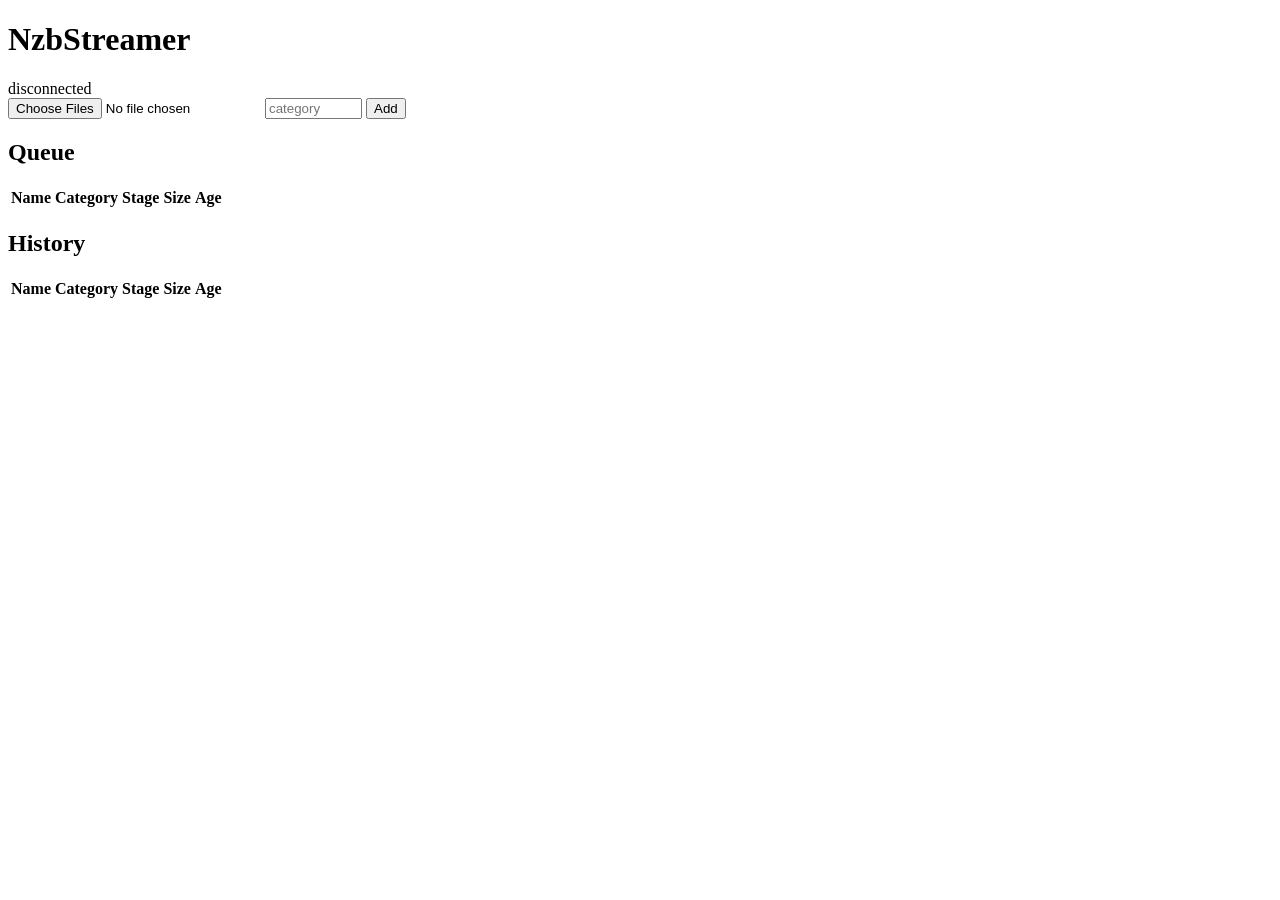
==== internal/clientapi/webui/static/index.html @ a8749d20 "webui: serve static assets with etag revalidation and sortable columns" ====
<!DOCTYPE html>
<html lang="en">
<head>
<meta charset="utf-8">
<meta name="viewport" content="width=device-width, initial-scale=1">
<title>NzbStreamer</title>
<link rel="stylesheet" href="/static/style.css">
</head>
<body>
<header>
  <h1>NzbStreamer</h1>
  <span id="offline">disconnected</span>
</header>

<form id="add">
  <input type="file" name="file" accept=".nzb" aria-label="nzb files" multiple required>
  <input type="text" name="category" placeholder="category" aria-label="category" size="10">
  <button type="submit">Add</button>
</form>

<h2>Queue</h2>
<table><thead><tr>
  <th data-key="name">Name<th data-key="category">Category<th data-key="stage">Stage
  <th data-key="bytes">Size<th data-key="age">Age<th>
</tr></thead><tbody id="queue"></tbody></table>

<h2>History</h2>
<table><thead><tr>
  <th data-key="name">Name<th data-key="category">Category<th data-key="stage">Stage
  <th data-key="bytes">Size<th data-key="age">Age<th>
</tr></thead><tbody id="history"></tbody></table>

<script src="/static/app.js"></script>
</body>
</html>
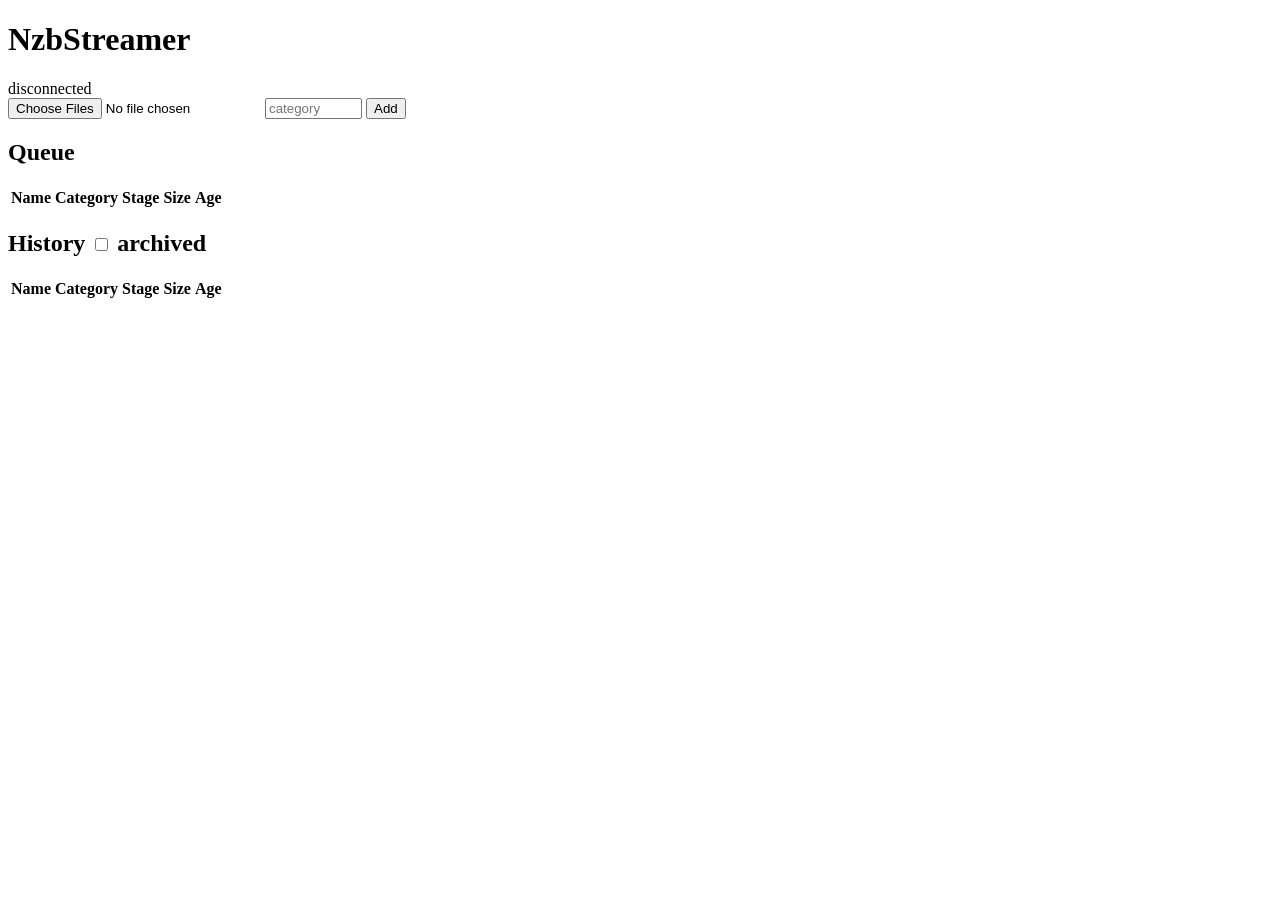
==== commit 919f29b6: "Removing a download from a client's history archives it, keeping its files presented" ====
--- a/internal/clientapi/webui/static/index.html
+++ b/internal/clientapi/webui/static/index.html
@@ -24,7 +24,7 @@
   <th data-key="bytes">Size<th data-key="age">Age<th>
 </tr></thead><tbody id="queue"></tbody></table>
 
-<h2>History</h2>
+<h2>History <label id="show-archived"><input type="checkbox"> archived</label></h2>
 <table><thead><tr>
   <th data-key="name">Name<th data-key="category">Category<th data-key="stage">Stage
   <th data-key="bytes">Size<th data-key="age">Age<th>
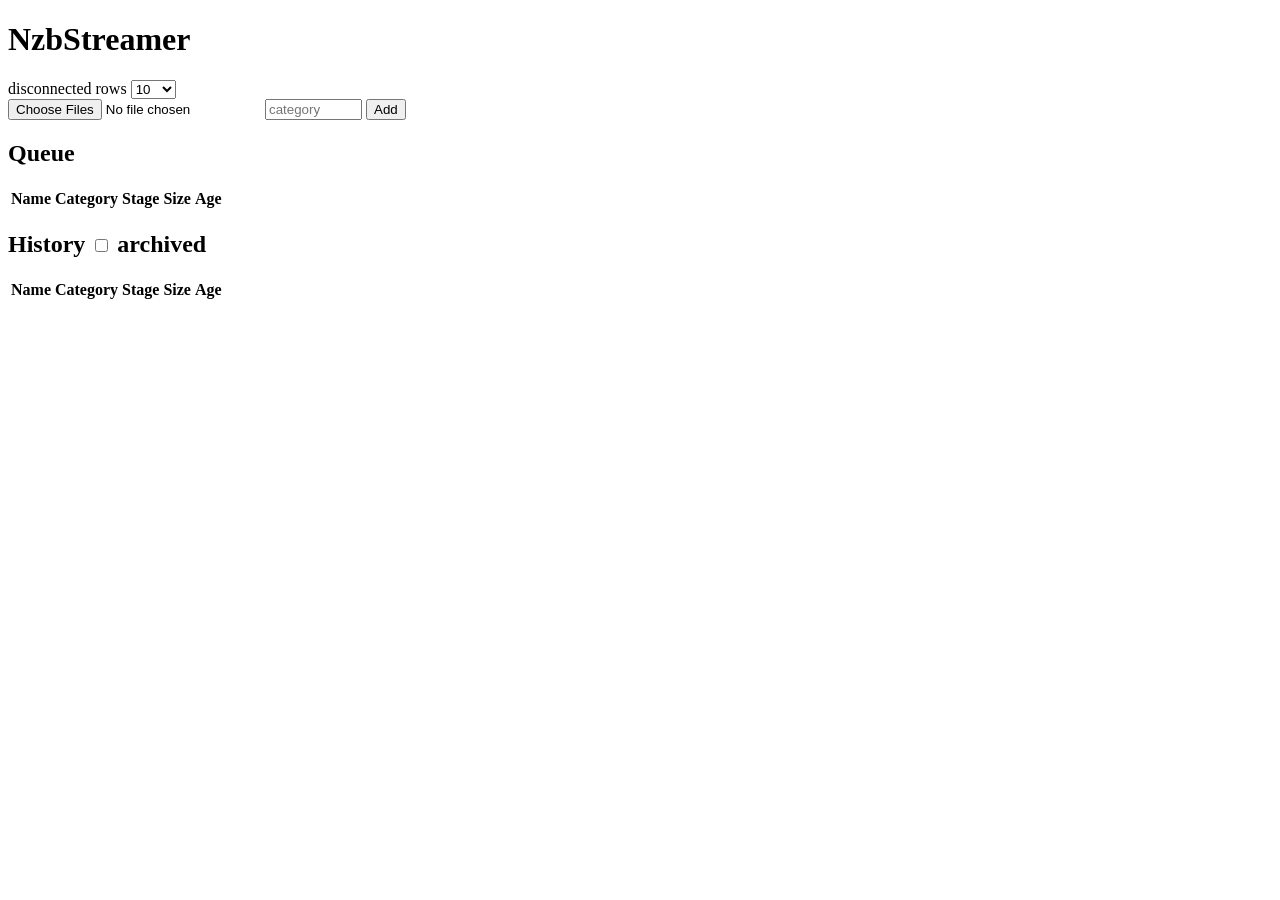
==== commit f1ff11cf: "webui: page the queue and history, with the row count kept in localStorage" ====
--- a/internal/clientapi/webui/static/index.html
+++ b/internal/clientapi/webui/static/index.html
@@ -10,6 +10,12 @@
 <header>
   <h1>NzbStreamer</h1>
   <span id="offline">disconnected</span>
+  <label id="per-page-label">rows
+    <select id="per-page">
+      <option>10</option><option>25</option><option>50</option><option>100</option>
+      <option value="0">all</option>
+    </select>
+  </label>
 </header>
 
 <form id="add">
@@ -23,12 +29,18 @@
   <th data-key="name">Name<th data-key="category">Category<th data-key="stage">Stage
   <th data-key="bytes">Size<th data-key="age">Age<th>
 </tr></thead><tbody id="queue"></tbody></table>
+<div class="pager" data-for="queue" hidden>
+  <span></span><button data-step="-1">Prev</button><button data-step="1">Next</button>
+</div>
 
 <h2>History <label id="show-archived"><input type="checkbox"> archived</label></h2>
 <table><thead><tr>
   <th data-key="name">Name<th data-key="category">Category<th data-key="stage">Stage
   <th data-key="bytes">Size<th data-key="age">Age<th>
 </tr></thead><tbody id="history"></tbody></table>
+<div class="pager" data-for="history" hidden>
+  <span></span><button data-step="-1">Prev</button><button data-step="1">Next</button>
+</div>
 
 <script src="/static/app.js"></script>
 </body>
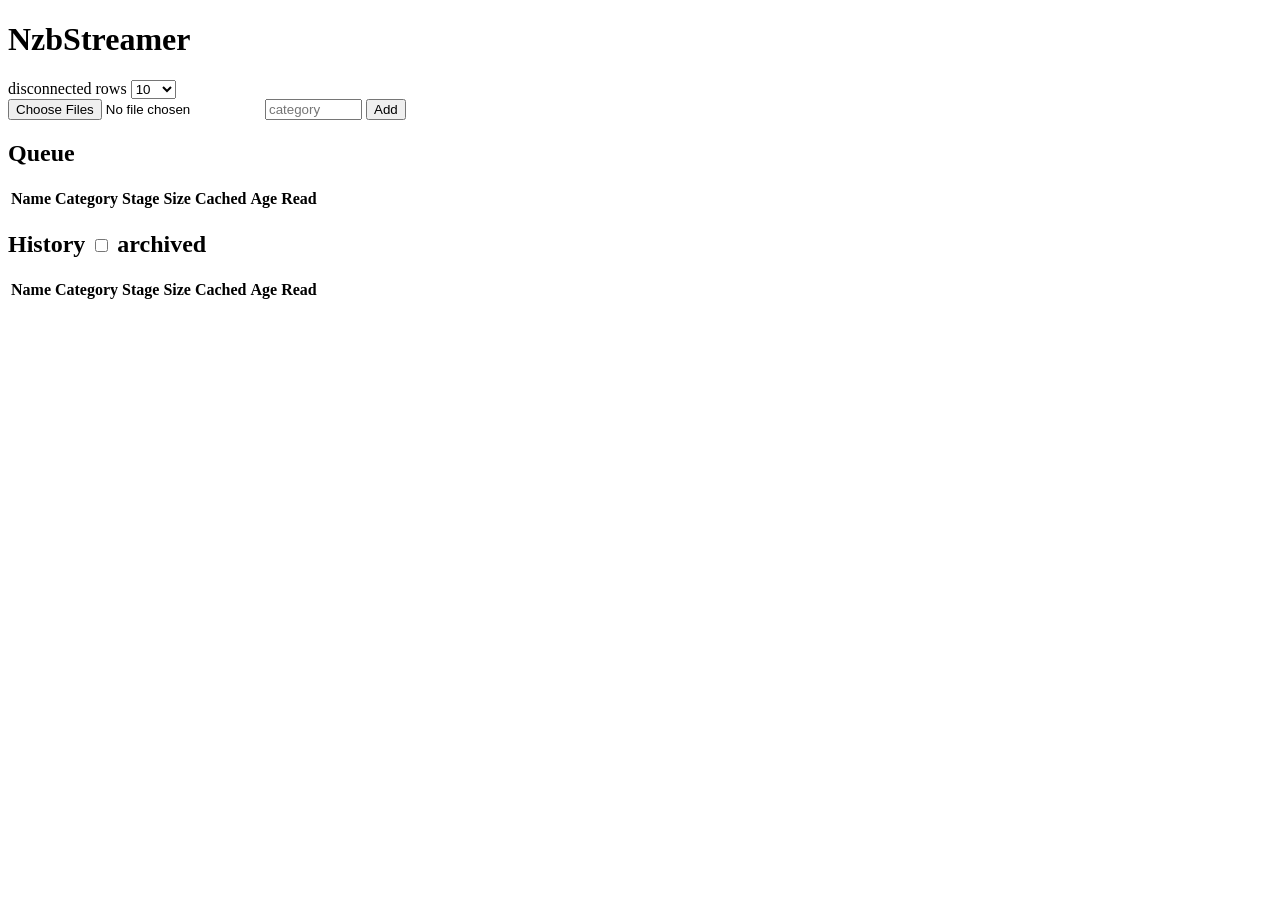
==== commit 8d396d3d: "webui: show cache stats on the page, with a per-nzb file panel" ====
--- a/internal/clientapi/webui/static/index.html
+++ b/internal/clientapi/webui/static/index.html
@@ -18,25 +18,29 @@
   </label>
 </header>
 
+<div id="stats" hidden></div>
+
 <form id="add">
   <input type="file" name="file" accept=".nzb" aria-label="nzb files" multiple required>
   <input type="text" name="category" placeholder="category" aria-label="category" size="10">
   <button type="submit">Add</button>
 </form>
 
-<h2>Queue</h2>
+<h2>Queue <span class="count" data-for="queue"></span></h2>
 <table><thead><tr>
   <th data-key="name">Name<th data-key="category">Category<th data-key="stage">Stage
-  <th data-key="bytes">Size<th data-key="age">Age<th>
+  <th data-key="bytes">Size<th data-key="cached">Cached
+  <th data-key="age">Age<th data-key="read">Read<th>
 </tr></thead><tbody id="queue"></tbody></table>
 <div class="pager" data-for="queue" hidden>
   <span></span><button data-step="-1">Prev</button><button data-step="1">Next</button>
 </div>
 
-<h2>History <label id="show-archived"><input type="checkbox"> archived</label></h2>
+<h2>History <span class="count" data-for="history"></span> <label id="show-archived"><input type="checkbox"> archived</label></h2>
 <table><thead><tr>
   <th data-key="name">Name<th data-key="category">Category<th data-key="stage">Stage
-  <th data-key="bytes">Size<th data-key="age">Age<th>
+  <th data-key="bytes">Size<th data-key="cached">Cached
+  <th data-key="age">Age<th data-key="read">Read<th>
 </tr></thead><tbody id="history"></tbody></table>
 <div class="pager" data-for="history" hidden>
   <span></span><button data-step="-1">Prev</button><button data-step="1">Next</button>
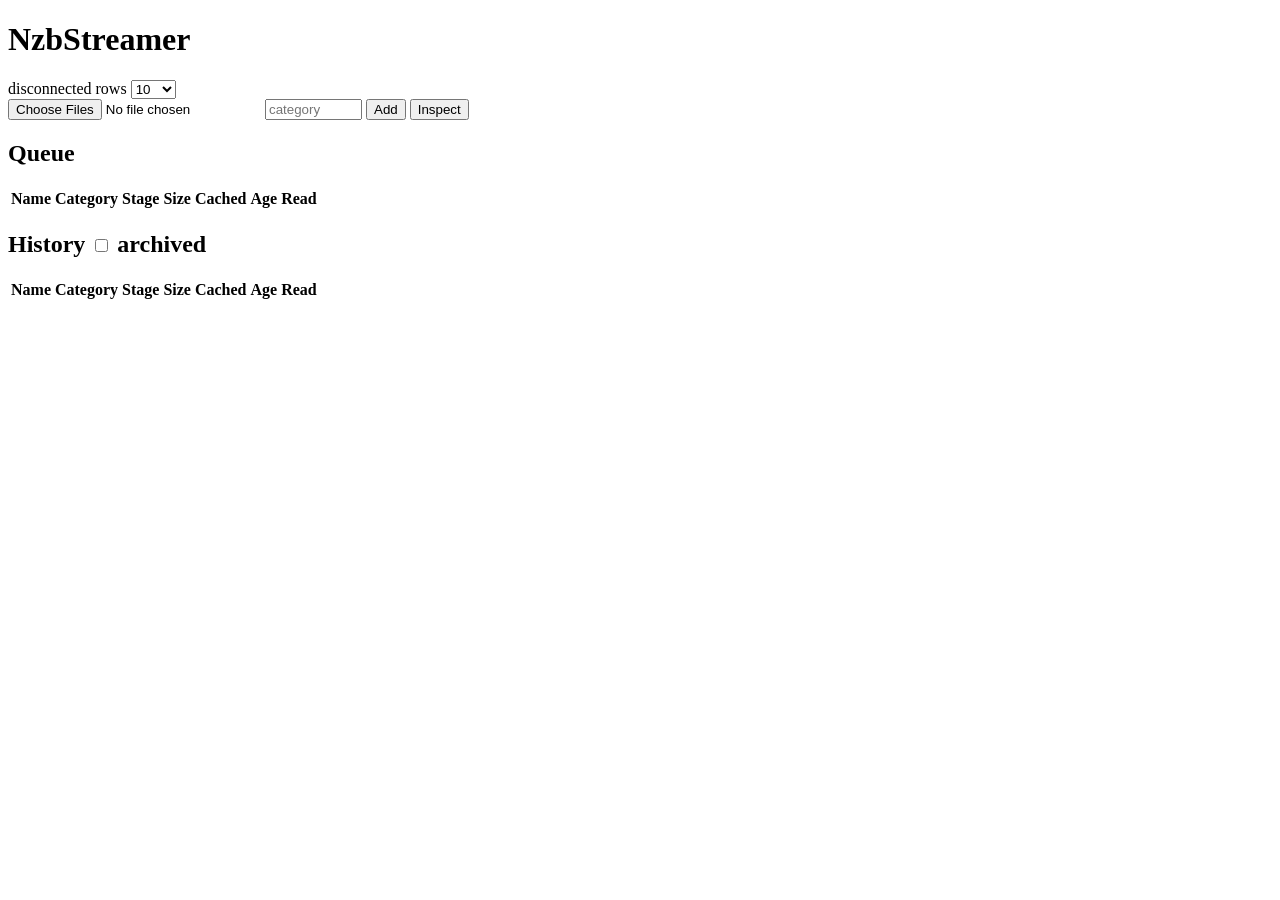
==== commit 270b3612: "webui: inspect nzbs without adding them, and show sizes, counts and times in the tables" ====
--- a/internal/clientapi/webui/static/index.html
+++ b/internal/clientapi/webui/static/index.html
@@ -23,8 +23,17 @@
 <form id="add">
   <input type="file" name="file" accept=".nzb" aria-label="nzb files" multiple required>
   <input type="text" name="category" placeholder="category" aria-label="category" size="10">
-  <button type="submit">Add</button>
+  <button type="submit" title="add the selected nzbs and start presenting them">Add</button>
+  <button type="button" id="inspect" title="show what the parser makes of the selected nzbs without adding them">Inspect</button>
 </form>
+
+<dialog id="inspect-dialog">
+  <div id="inspect-head">
+    <div id="inspect-title"></div>
+    <form method="dialog"><button aria-label="close" title="close">x</button></form>
+  </div>
+  <div id="inspect-body"></div>
+</dialog>
 
 <h2>Queue <span class="count" data-for="queue"></span></h2>
 <table><thead><tr>
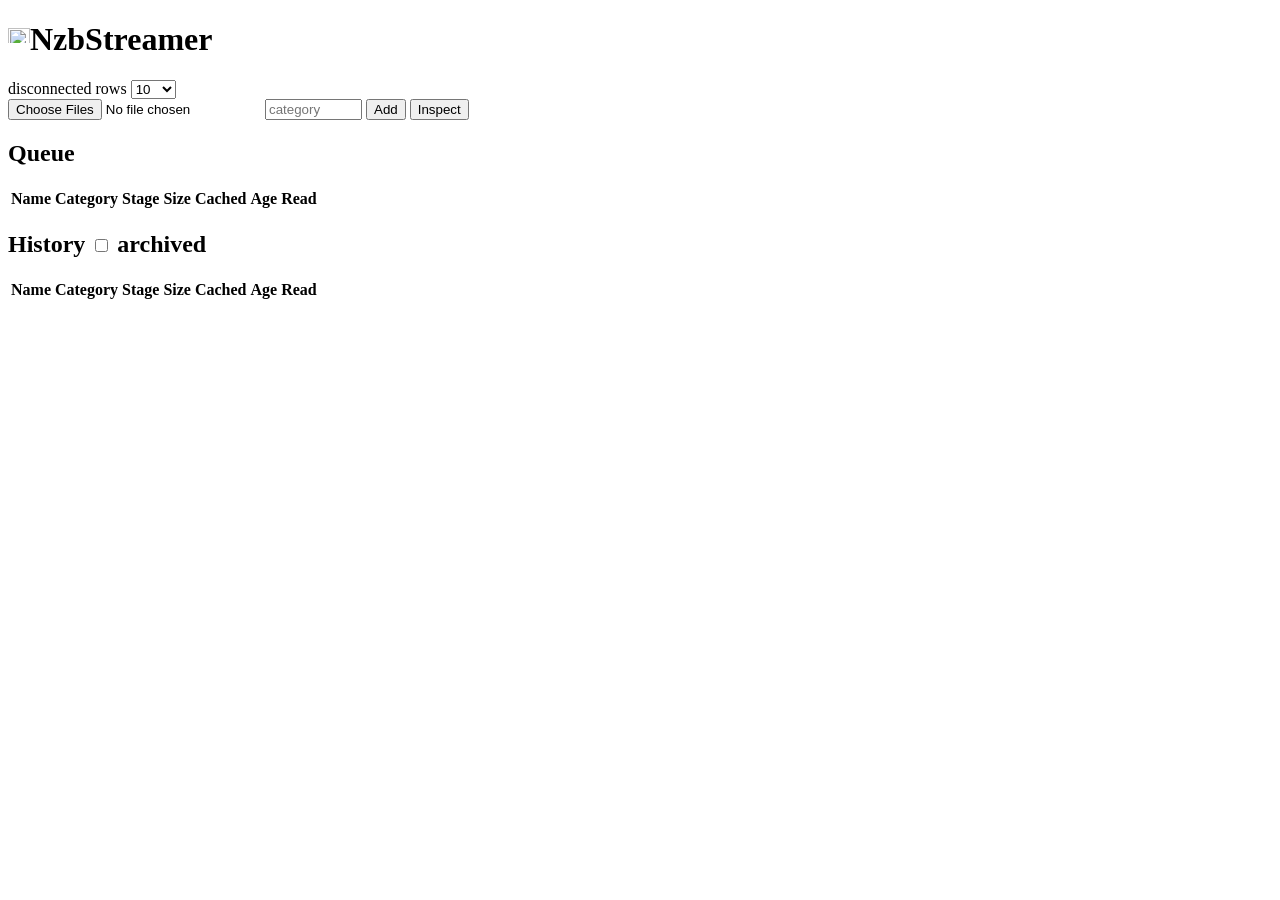
==== commit 406d999b: "webui: slight restyle page, hint popover and add icons" ====
--- a/internal/clientapi/webui/static/index.html
+++ b/internal/clientapi/webui/static/index.html
@@ -4,13 +4,19 @@
 <meta charset="utf-8">
 <meta name="viewport" content="width=device-width, initial-scale=1">
 <title>NzbStreamer</title>
+<meta name="description" content="Stream files from Usenet without downloading them first.">
+<meta name="color-scheme" content="light dark">
+<meta name="theme-color" content="#0b6bcb" media="(prefers-color-scheme: light)">
+<meta name="theme-color" content="#6bb6ff" media="(prefers-color-scheme: dark)">
+<link rel="icon" href="/static/logo-solid.svg" type="image/svg+xml">
+<link rel="apple-touch-icon" href="/static/logo-solid.svg">
 <link rel="stylesheet" href="/static/style.css">
 </head>
 <body>
 <header>
-  <h1>NzbStreamer</h1>
-  <span id="offline">disconnected</span>
-  <label id="per-page-label">rows
+  <h1><img src="/static/logo-stream.svg" alt="" width="22" height="22">NzbStreamer</h1>
+  <span id="offline" data-hint="no connection to the server">disconnected</span>
+  <label id="per-page-label" data-hint="rows per page">rows
     <select id="per-page">
       <option>10</option><option>25</option><option>50</option><option>100</option>
       <option value="0">all</option>
@@ -21,38 +27,48 @@
 <div id="stats" hidden></div>
 
 <form id="add">
-  <input type="file" name="file" accept=".nzb" aria-label="nzb files" multiple required>
-  <input type="text" name="category" placeholder="category" aria-label="category" size="10">
-  <button type="submit" title="add the selected nzbs and start presenting them">Add</button>
-  <button type="button" id="inspect" title="show what the parser makes of the selected nzbs without adding them">Inspect</button>
+  <input type="file" name="file" accept=".nzb" aria-label="nzb files" data-hint="Nzb files to add, or drop them on the page" multiple required>
+  <input type="text" name="category" placeholder="category" aria-label="category" data-hint="category of the Nzb" size="10">
+  <button type="submit" data-hint="add the selected Nzbs">Add</button>
+  <button type="button" id="inspect" data-hint="show the contents of the selected Nzbs">Inspect</button>
 </form>
 
 <dialog id="inspect-dialog">
   <div id="inspect-head">
     <div id="inspect-title"></div>
-    <form method="dialog"><button aria-label="close" title="close">x</button></form>
+    <form method="dialog"><button aria-label="close" data-hint="close">x</button></form>
   </div>
   <div id="inspect-body"></div>
 </dialog>
 
-<h2>Queue <span class="count" data-for="queue"></span></h2>
+<h2>Queue <span class="count" data-for="queue" data-hint="Nzbs in progress"></span></h2>
 <table><thead><tr>
-  <th data-key="name">Name<th data-key="category">Category<th data-key="stage">Stage
-  <th data-key="bytes">Size<th data-key="cached">Cached
-  <th data-key="age">Age<th data-key="read">Read<th>
+  <th data-key="name" data-hint="name of the Nzb">Name
+  <th data-key="category" data-hint="category of the Nzb">Category
+  <th data-key="stage" data-hint="how far the Nzb got">Stage
+  <th data-key="bytes" data-hint="decoded size, ~ if estimated">Size
+  <th data-key="cached" data-hint="how much is cached on disk">Cached
+  <th data-key="age" data-hint="time since added">Age
+  <th data-key="read" data-hint="time since last read">Read
+  <th>
 </tr></thead><tbody id="queue"></tbody></table>
 <div class="pager" data-for="queue" hidden>
-  <span></span><button data-step="-1">Prev</button><button data-step="1">Next</button>
+  <span></span><button data-step="-1" data-hint="Previous Page">Prev</button><button data-step="1" data-hint="Next Page">Next</button>
 </div>
 
-<h2>History <span class="count" data-for="history"></span> <label id="show-archived"><input type="checkbox"> archived</label></h2>
+<h2>History <span class="count" data-for="history" data-hint="finished Nzbs"></span> <label id="show-archived" data-hint="show archived Nzbs"><input type="checkbox"> archived</label></h2>
 <table><thead><tr>
-  <th data-key="name">Name<th data-key="category">Category<th data-key="stage">Stage
-  <th data-key="bytes">Size<th data-key="cached">Cached
-  <th data-key="age">Age<th data-key="read">Read<th>
+  <th data-key="name" data-hint="name of the Nzb">Name
+  <th data-key="category" data-hint="category of the Nzb">Category
+  <th data-key="stage" data-hint="how far the Nzb got">Stage
+  <th data-key="bytes" data-hint="decoded size, ~ if estimated">Size
+  <th data-key="cached" data-hint="how much is cached on disk">Cached
+  <th data-key="age" data-hint="time since added">Age
+  <th data-key="read" data-hint="time since last read">Read
+  <th>
 </tr></thead><tbody id="history"></tbody></table>
 <div class="pager" data-for="history" hidden>
-  <span></span><button data-step="-1">Prev</button><button data-step="1">Next</button>
+  <span></span><button data-step="-1" data-hint="Previous Page">Prev</button><button data-step="1" data-hint="Next Page">Next</button>
 </div>
 
 <script src="/static/app.js"></script>
